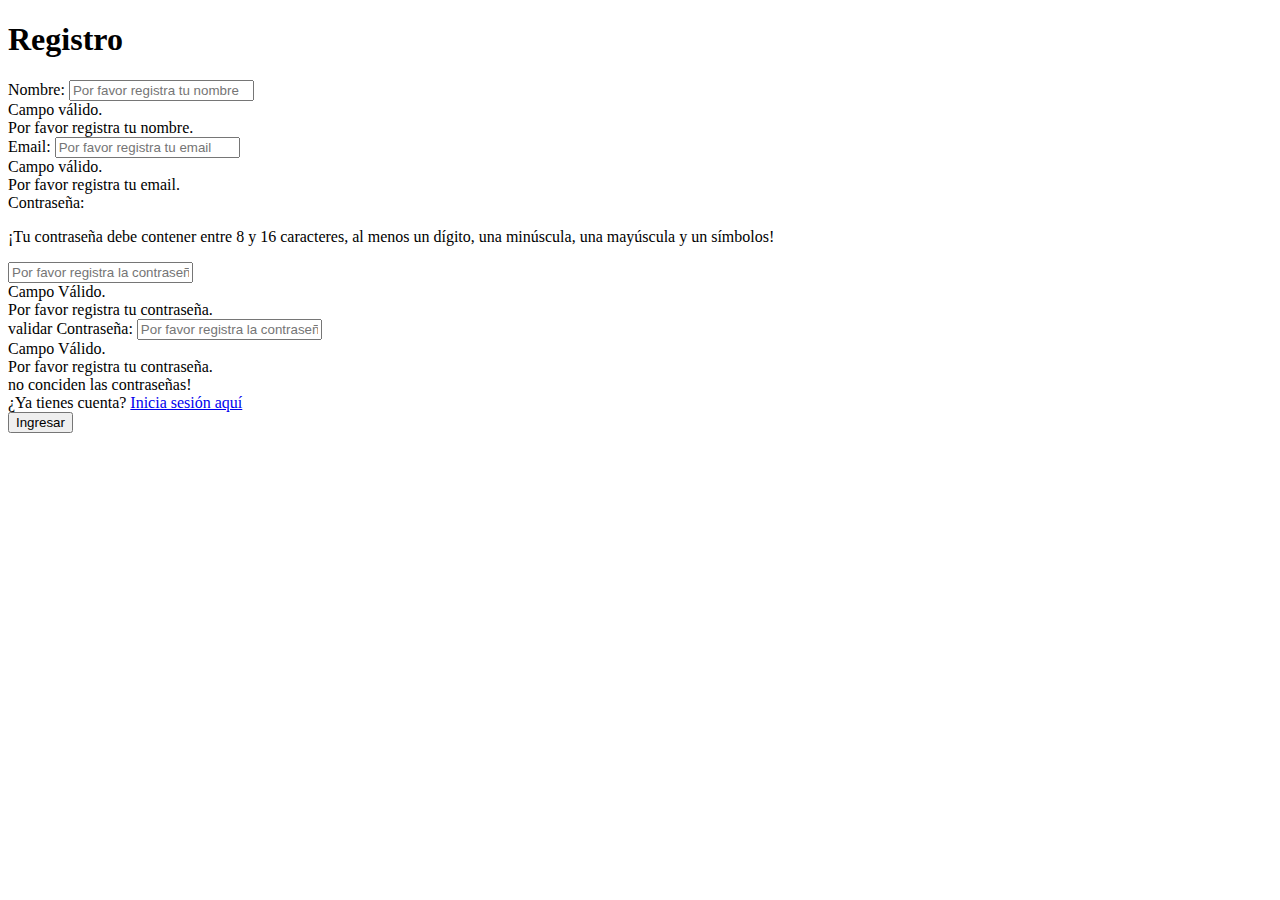
==== src/main/resources/static/registro.html @ 16532c37 "first commit" ====
<!DOCTYPE html>
<html lang="en">
<head>
    <meta charset="UTF-8" />
    <meta http-equiv="X-UA-Compatible" content="IE=edge" />
    <meta name="viewport" content="width=device-width, initial-scale=1.0" />
    <title>Registro</title>
    <link
      href="https://cdn.jsdelivr.net/npm/bootstrap@5.1.3/dist/css/bootstrap.min.css"
      rel="stylesheet"
      integrity="sha384-1BmE4kWBq78iYhFldvKuhfTAU6auU8tT94WrHftjDbrCEXSU1oBoqyl2QvZ6jIW3"
      crossorigin="anonymous"
    />
    <link rel="stylesheet" href="css/registro.css" />
</head>
<body>
  <div class="container">
    <div class="row">
      <div class="col">
        <form
          id="registroForm"
          onsubmit="ProcesoRegistro(event)"
          class="was-validated">
          <h1>Registro</h1>
          <div class="nombre">
            <label for="uname" class="form-label">Nombre:</label>
            <input
              type="text"
              class="form-control"
              id="nombre"
              pattern="[A-Za-z- -ñÑ]{1,40}"
              placeholder="Por favor registra tu nombre"
              required
            />
            <div class="valid-feedback">Campo válido.</div>
            <div class="invalid-feedback">Por favor registra tu nombre.</div>
          </div>
          <div class="mb-3 mt-3">
            <label for="uname" class="form-label">Email:</label>
            <input
              type="email"
              class="form-control"
              id="email"
              placeholder="Por favor registra tu email"
              pattern="^[a-z0-9!#$%&'*+/=?^_`{|}~-]+(?:\.[a-z0-9!#$%&'*+/=?^_`{|}~-]+)*@(?:[a-z0-9](?:[a-z0-9-]*[a-z0-9])?\.)+[a-z0-9](?:[a-z0-9-]*[a-z0-9])?$" 
              required
            />
            <div class="valid-feedback">Campo válido.</div>
            <div class="invalid-feedback">Por favor registra tu email.</div>
          </div>
          
          <div class="mb-3">
            <label for="pwd" class="form-label">Contraseña:</label>
            <p for="text">
              ¡Tu contraseña debe contener entre 8 y 16 caracteres, al menos un dígito, una minúscula, 
              una mayúscula y un símbolos!
            </p>
            <input
              type="password"
              class="form-control"
              id="password1"
              placeholder="Por favor registra la contraseña"
              pattern="^(?=.*\d)(?=.*[\u0021-\u002b\u003c-\u0040])(?=.*[A-Z])(?=.*[a-z])\S{8,16}$"
              required/>
            <div class="valid-feedback">Campo Válido.</div>
            <div class="invalid-feedback">
              Por favor registra tu contraseña.
            </div>
            <div class="contraseña">
                <label for="pwd" class="form-label">validar Contraseña:</label>
                <input
                  type="password"
                  class="form-control"
                  id="password2"
                  placeholder="Por favor registra la contraseña"
                  pattern="^(?=.*\d)(?=.*[\u0021-\u002b\u003c-\u0040])(?=.*[A-Z])(?=.*[a-z])\S{8,16}$"
                  required/>
                <div class="valid-feedback">Campo Válido.</div>
                <div class="invalid-feedback">
                  Por favor registra tu contraseña.
                </div>
                
                <div id="validacion">
                    <label  for="remember-me" class="text-info">
                    <span id="pass">no conciden las contraseñas!
                    </spanid>
                    </label>
                  </div>

                <div id="objeto">
                <label  for="remember-me" class="text-info">
                <span >¿Ya tienes cuenta?
                    <a href="index.html" class="link">Inicia sesión aquí</a>
                </spanid>
                </label>
                </div>
              
          </div>
          <button type="submit" class="btn btn-primary">Ingresar</button>
        </form>
      </div>
    </div>
  </div>
    <script src="js/registro.js"></script>
</body>
</html>
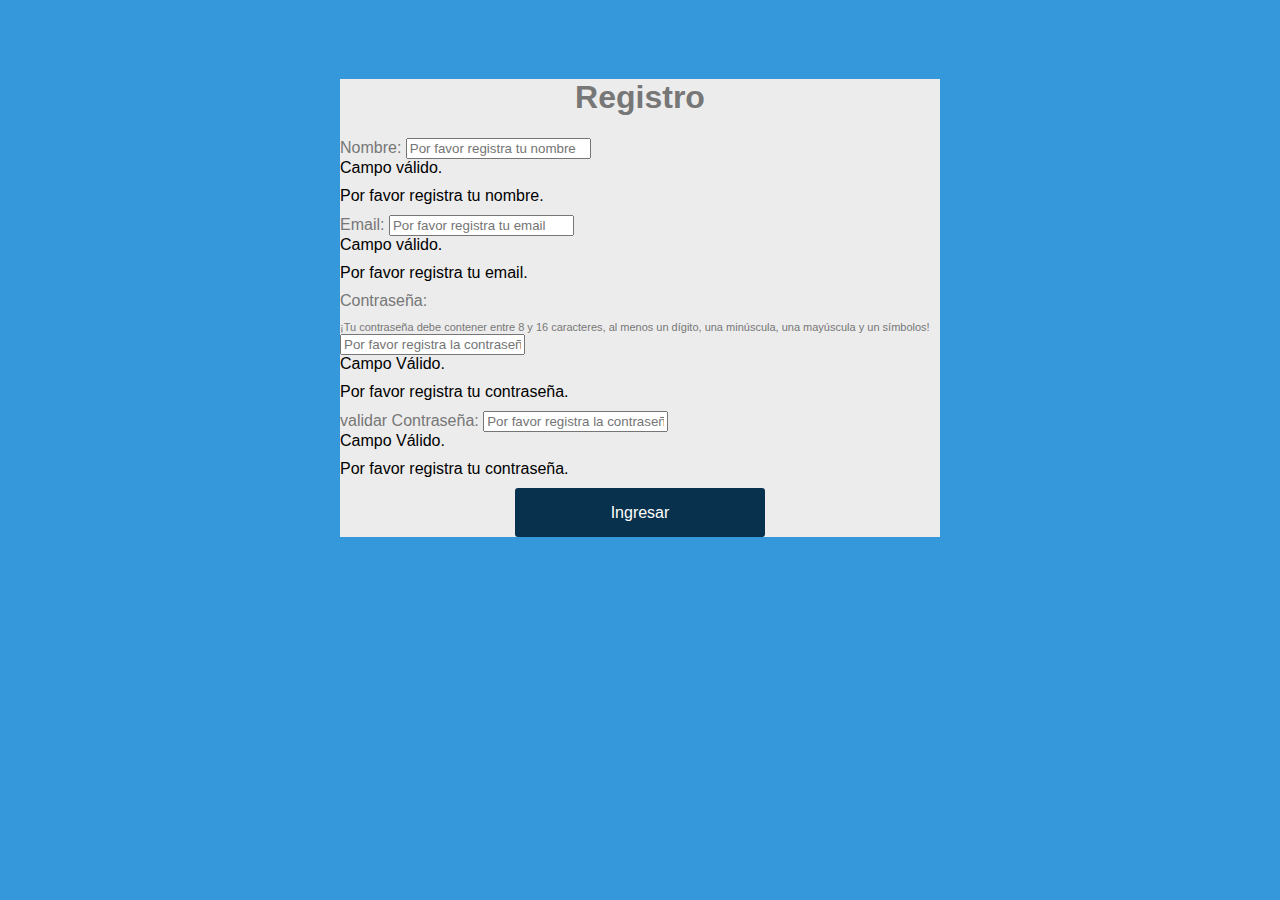
==== commit d63295c8: "segundo" ====
--- a/src/main/resources/static/registro.html
+++ b/src/main/resources/static/registro.html
@@ -86,17 +86,15 @@
                     </spanid>
                     </label>
                   </div>
-
-                <div id="objeto">
-                <label  for="remember-me" class="text-info">
-                <span >¿Ya tienes cuenta?
-                    <a href="index.html" class="link">Inicia sesión aquí</a>
-                </spanid>
-                </label>
-                </div>
-              
           </div>
           <button type="submit" class="btn btn-primary">Ingresar</button>
+          <div id="objeto">
+            <label  for="remember-me" class="text-info">
+            <span >¿Ya tienes cuenta?
+                <a href="index.html" class="link">Inicia sesión aquí</a>
+            </spanid>
+            </label>
+            </div>
         </form>
       </div>
     </div>
--- a/src/main/resources/static/css/registro.css
+++ b/src/main/resources/static/css/registro.css
@@ -0,0 +1,65 @@
+body{
+    font-family: Arial;
+    background-color: #3498DB;
+    padding: 50px;
+}
+.container{
+    background-color: rgb(236, 236, 236);
+    margin: 20px auto;
+    width: 600px;
+}
+#validacion{
+    display:none;
+}
+#pass{
+    color: red;
+}
+span {
+    color: #080808;
+}
+#objeto{
+    display:none;
+}
+.link{
+    color: #1504fc;
+}
+h1 {
+    text-align: center;
+    color: #777;
+}
+.form-label {
+    text-align: center;
+    color: #777;
+}
+.btn{
+    border: 2px solid transparent;
+    background: #08314d;
+    color: #ffffff;
+    font-size: 16px;
+    line-height: 25px;
+    padding: 10px 0;
+    text-decoration: none;
+    text-shadow: none;
+    border-radius: 3px;
+    box-shadow: none;
+    transition: 0.25s;
+    display: block;
+    width: 250px;
+    margin: 0 auto;
+
+}
+p{
+    font-size: 11px;
+    color: #777; 
+    margin-bottom: 1px;
+}
+.invalid-feedback{
+    margin-bottom: 10px;
+}
+.valid-feedback{
+    margin-bottom: 10px;
+}
+
+.text-info{
+    margin-bottom: 10px;
+}